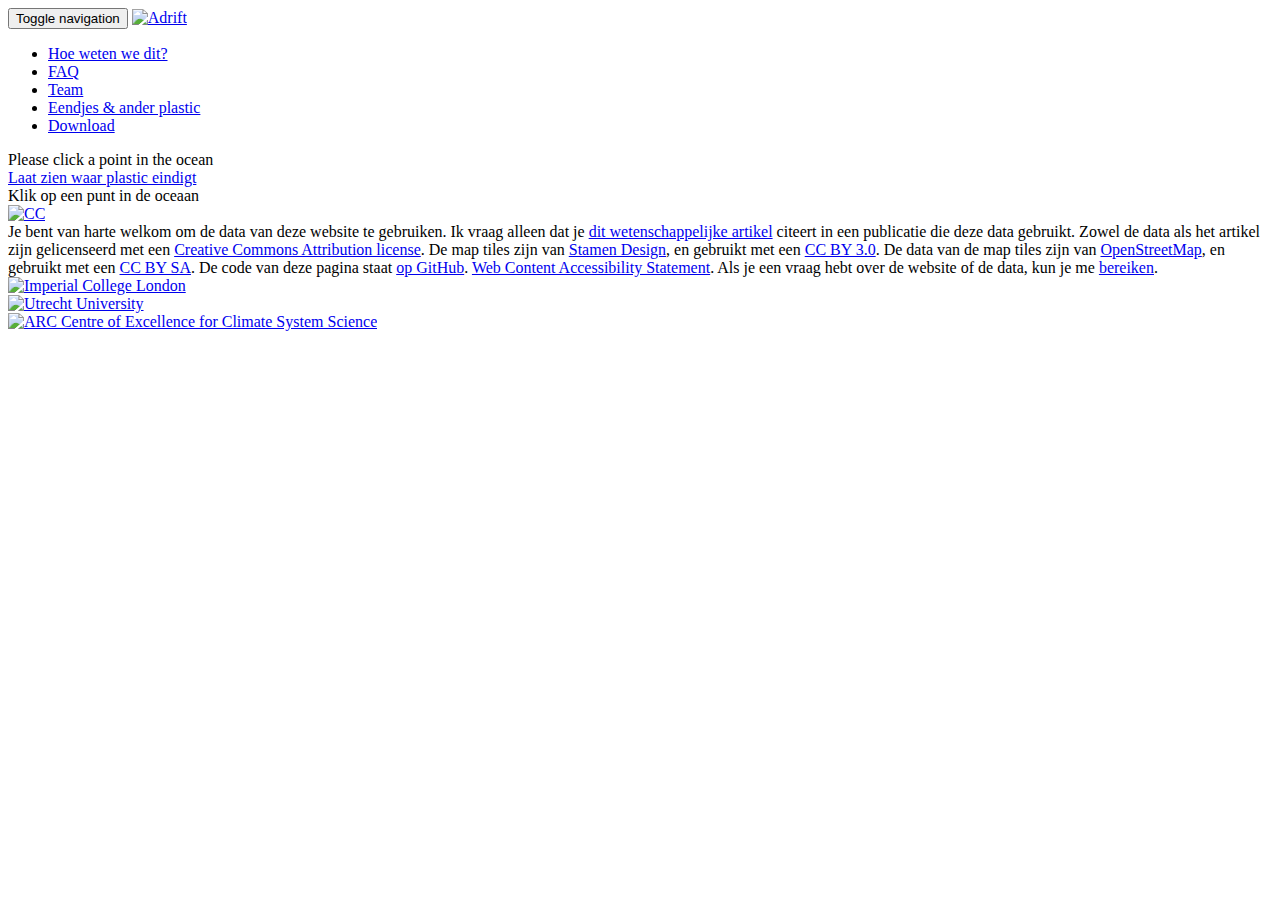
==== nl/index.html @ af87cdea "Adding Dutch translation of plasticadrift" ====
<!doctype html>
<html lang="en">
<head>
  <link rel="stylesheet" href="lib/ol/ol.css" type="text/css">
  <link rel="stylesheet" href="lib/bootstrap-3.3.6-dist/css/bootstrap.min.css" type="text/css">

  <link rel="stylesheet" href="css/style.css" type="text/css">
  <title>Plastic Adrift</title>
</head>

<body>
<div id="main" class="container container-full">
  <nav class="navbar navbar-default">
    <div class="col-lg-2"></div>
    <div class="container-fluid">
      <div class="navbar-header">
        <button type="button" class="navbar-toggle collapsed" data-toggle="collapse" data-target="#navbar" aria-expanded="false" aria-controls="navbar">
          <span class="sr-only">Toggle navigation</span>
          <span class="icon-bar"></span>
          <span class="icon-bar"></span>
          <span class="icon-bar"></span>
        </button>
        <a class="navbar-brand" href="index.html"><img id="logo" class="img-responsive" src="img/plasticadriftlogo.png" alt="Adrift"></a>
      </div>
      <div id="navbar" class="navbar-collapse collapse">
        <ul class="nav navbar-nav">
          <li><a id="howlink" href="#howBox">Hoe weten we dit?</a></li>
          <li><a id="faqlink" href="#faqBox">FAQ</a></li>
          <li><a id="teamlink" href="#teamBox">Team</a></li>
          <li><a id="plasticlink" href="#plasticBox">Eendjes &amp; ander plastic</a></li>
          <li><a id="downloadlink" href="#downloadBox">Download</a></li>
        </ul>
      </div>
    </div>
  </nav>

  <div class="row">
    <div id="mapContainer" class="col-md-12 content-container">

      <!-- Infoboxes -->
      <div style="display: none">
        <!-- Forward Backward -->
        <div id= "fwdbwdBox" class="textbox" ><h3>Kies de tijds-richting van je experiment</h3>
          <div class="infoBoxPopUp">
            <div id="backward" class="arrowBox" style="">
              <a href="#backward">
                <img src="img/fwdbwd/bwdbutton.png" class="img-responsive" alt="Forward">
                <h4 class="infoBoxCaption">Terug</h4>
              </a>
            </div>
            <div id="forward" class="arrowBox" style="">
              <a href="#forward">
                <img src="img/fwdbwd/fwdbutton.png" class="img-responsive" alt="Forward">
                <h4 class="infoBoxCaption">Voorwaarts</h4>
              </a>
            </div>
          </div>
        </div>
      </div>

      <div style="display: none">
        <div id= "howBox" class="textbox" >
          <h3>How do we know?</h3>
          <p>
            The scientific methods used to calculate the paths of floating debris through our oceans for 10 years after release are quite complicated. It is perhaps best summarised in the video below
          </p>
          <iframe width="750" height="422" src="https://www.youtube.com/embed/M4UK9Yt6A-s" frameborder="0" allowfullscreen></iframe>
          <p>
            Our oceans make up 70 per cent of the Earth's surface and are in constant motion. Driven by the sun and the wind our oceans develop mighty currents and <a target="_blank" href="http://oceanservice.noaa.gov/facts/eddy.html">eddies</a>, some of which can take centuries to loop through all of our planet's ocean basins.
          </p>
          <p>
            These currents also move through three dimensions. Many rise from the deep ocean near coastlines while other currents descend to the deepest parts of the ocean. These vertically descending currents are often, but not always, in the middle of the ocean in regions known as the <a target="_blank" href="http://en.wikipedia.org/wiki/Ocean_gyre">five great gyres</a>. These gyres are giant vortices spanning the whole ocean basin where water at the surface slowly spirals inwards until it sinks.
          </p>
          <p>
            However, almost all plastic materials and lighter than water objects (such as those messages in a bottles) stay on the surface.
          </p>
          <p>
            Since the late 1970s, ocean scientists have tracked drifting buoys but it wasn't until 1982 the World Climate Research Programme put forward the idea of a standardised global array of drifting buoys. These buoys float with the currents just like plastics except - like Twitter from the sea - they send a short message to scientists every few hours about where they are and the conditions in that location.
          </p>
          <p>
            With this information, we have been able to create a statistical model of the surface pathways of our oceans. The plasticadrift website uses this model and generates an animation of the likely path and destination of floating debris over a ten year period, either into the future or into the past.
          </p>
          <p>
            For the full details go to the papers <a target="_blank" href="https://iopscience.iop.org/article/10.1088/1748-9326/7/4/044040">Origin, dynamics and evolution of ocean garbage patches from observed surface drifters</a> and <a target="_blank" href="http://dx.doi.org/10.1016/j.jembe.2014.09.002">Adrift.org.au - a free, quick and easy tool to quantitatively study planktonic surface drift in the global ocean</a>. If you have any further questions you can  <a target="_blank" href="https://www.uu.nl/staff/EvanSebille">contact Erik van Sebille</a>.
          </p>

        </div>
      </div>

      <div style="display: none">
        <div id= "faqBox" class="textbox" >
          <h3> Frequently Asked Questions</h3>
          <p>
            <i><b>Q:</b> Why does the site say "Sorry, we have no data for that ocean area"?</i>
          </p>
          <p>
            <b>A:</b> The website is built using data from observations only. And like any observations, these are not perfect. We just do not have data from every area in the ocean. This can be seen in the map below, which shows in red the areas where there are not enough surface drifting buoys for our analysis.
          </p>
          <p>
            <img src="img/coverage.jpg">
          </p>
          <p>
            Most areas without sufficient coverage are very near the coastlines. But there are also extensive regions in the Arctic, around Antarctica, in the Indonesian Archipelago, the North Sea and some other marginal seas. The reasons for this poor coverage vary from sea ice to piracy, as can be read in this <a target="_blank" href="http://journals.ametsoc.org/doi/abs/10.1175/JTECH-D-11-00100.1">excellent article</a> (paywalled).
          </p>
          <p>
            <i><b>Q:</b> Why does my plastic litter stay in the Mediterranean Sea?</i>
          </p>
          <p>
            <b>A:</b> Again, this is a coverage issue, see also the map above. In the whole 30 years of the drifter project, there has never been a drifting buoy that crossed the Gibraltar Strait. In our transition matrix, the Mediterranean Ocean is therefore completely disconnected from the rest of the global ocean.
          </p>
          <p>
            <i><b>Q:</b> What exactly does the scale mean?</i>
          </p>
          <p>
            <b>A:</b> The scale on the bottom right runs from 0% to 1%. This may sound like a small number, but that is just because the plastic very quickly spreads over a large area. We have max-ed out areas where the plastic concentration is higher than 1%, in order to focus on the spread of the plastic after a few years.
          </p>
          <p>
            <i><b>Q:</b> Why can I see only plastic litter for the coming 10 years?</i>
          </p>
          <p>
            <b>A:</b> The 10 years maximum is a trade-off between more information and faster response times. In principle, we can advect the plastic much longer than 10 years, but it will then take much longer before you see the result. If you really want to see plastic evolution on longer time scales, <a target="_blank" href="https://www.uu.nl/staff/EvanSebille">contact us directly</a>.
          </p>
          <p>
            <i><b>Q:</b> Can I export the raw data from the experiment? / Can I have multiple release points?</i>
          </p>
          <p>
            <b>A:</b> You can download the datafrom each simulation using the 'Download' button on the top right. If you want something more 'fancy' than what the site can provide, either <a target="_blank" href="https://surfdrive.surf.nl/files/index.php/s/ZhXmLMgqUyT03EX">download the transit matrix</a> and start analysing it yourself, or <a target="_blank" href="https://www.uu.nl/staff/EvanSebille">contact me</a>.
          </p>
        </div>
      </div>

      <div style="display: none">
        <div id= "teamBox" class="textbox" >
          <h3>Team members</h3>
          <div class="team_member col-md-4">
            <img src="img/erik.jpg" class="team-member-image img-responsive" alt="erik">
            <p></p>
            <p>
              <b>Dr Erik van Sebille</b> is a physical oceanographer at Utrecht University, who studies the large-scale circulation of the ocean. He is particularly interested in the connection between ocean basins and the processes that determine how much water 'leaks' from one ocean basin into another. These connections are important for global climate and for the pathways of both marine organisms and debris. For more information, see <a target="_blank" href="https://www.uu.nl/staff/EvanSebille"> https://www.uu.nl/staff/EvanSebille</a>. </p>
          </div>
          <div class="team_member col-md-4">
            <img src="img/david.jpg" class="team-member-image img-responsive" alt="david">
            <p></p>
            <p>
              <b>David Fuchs</b> is a solutions architect with more than thirteen years of experience in software ranging from voice over IP to applications of machine learning techniques to large data sets. David brings combined experience in both engineering and science and is currently interested in software applications to large amount of data in general and climate data in particular. </p>
          </div>
          <div class="team_member col-md-4">
            <img src="img/jack.jpg" class="team-member-image img-responsive" alt="jack">
            <p></p>
            <p>
              <b>Jack Murray</b> is a software engineer specializing in web application development with experience in writing code for both frontend and backend. Jack helped with the initial implementation of the frontend and backend.
          </div>
        </div>
      </div>

      <div style="display: none">
        <div id= "plasticBox" class="textbox" >
          <h3>Duckies and Other Plastic</h3>
          <p>
            We show you a cute rubber duckie on the map, but the experiment you are doing when you click on the map is actually very sad. You are investigating <a href="https://plasticsoep.sites.uu.nl/en/">how plastics move in the ocean</a>.
          </p>
          <p>
            Plastic pollution is one of the <a target="_blank" href="https://plasticsoep.sites.uu.nl/en/the-cost-of-the-plastic-soup/">biggest problems in our ocean</a>. It can <a target="_blank" href="https://plasticsoep.sites.uu.nl/en/animal-suffering/">entangle marine animals, or they can mistake it for food and eat it</a>. If that happens, the plastic <a target="_blank" href="https://plasticsoep.sites.uu.nl/en/plastic-diet/">gets into the food-chain</a>, and in particular the <a target="_blank" href="https://plasticsoep.sites.uu.nl/en/plastic-on-our-plate/">chemicals in the plastics</a> can be very harmful.
          </p>
          <p>
            Fortunately, there are <a href="https://plasticsoep.sites.uu.nl/en/what-you-can-do/">things you can do yourself</a> to prevent or clean up the plastis in the ocean: use less plastic, recycle and of course <a href="https://plasticsoep.sites.uu.nl/en/research-into-plastic-soup/">help the scientists</a>.
          </p>
        </div>
      </div>

      <div style="display: none">
        <div id= "downloadBox" class="textbox" >
          <h3>Download data</h3>
          <p>
            You can download the data of the experiment on the screen via the link below.
          </p>
          <p>
          <div id="downloadbar_text">
            <i>First click on a point on the map</i>
          </div>
          </p>
          <p>
            The data is a comma-separated file that should load into Excel. It has five columns: the year, the month, the latitude, the longitude and the weight. Each row in the file corresponds to one grid point on the map, and rows with the same year and month data are shown as one snapshot in the animation. The sum of weights for a given year and month is always 1, except for that grid cells where the weight is smaller than 0.00025 are not listed.
          </p>
          <p>
            You are welcome and free to use the data in the file above for your scientific work. I just ask that you cite <a href="http://iopscience.iop.org/1748-9326/7/4/044040/">this scientific article</a> in any publications that use the data. Both the data and the paper are licensed under a <a href="http://creativecommons.org/licenses/by/3.0/">Creative Commons Attribution license</a>. Map tiles by <a href="http://stamen.com">Stamen Design</a>, under <a href="http://creativecommons.org/licenses/by/3.0">CC BY 3.0</a>. Data by <a href="http://openstreetmap.org">OpenStreetMap</a>, under <a href="http://creativecommons.org/licenses/by-sa/3.0">CC BY SA</a>.
          </p>
          <p>
            If you have any questions on how to use the data, please <a href="https://www.uu.nl/staff/EvanSebille">contact me</a>.
          </p>
        </div>
      </div>

      <div style="display: none">
        <div id= "accessBox" class="textbox" >
          <h3>Web Content Accessibility Statement</h3>
          <p>
            The PlasticAdrift.org  Website  has not been formally assessed for compliance against Web Content Accessibility Guidelines (WCAG).
          </p><p>
            The software providers (Imperial College and Utrecht University) have undertaken a lot of usability improvements to the pages to improve the experience for users with disabilities and visual impairments.
        </p><p>
            The Website  is considered to be partially conformant with WCAG 2.1 AA standards,. Partially conformant means that some parts of the content do not conform to the accessibility standards.
        </p><p>
            We will do our best to address all reasonable requests regarding this website and its use. Please contact <a href="https://www.uu.nl/staff/EvanSebille">contact me</a>. I endeavour to respond within 7 days.
          </p>
        </div>
      </div>

      <!-- the main map div -->
      <div id="testingDiv">
        <div id="mapClass" class="mapClass">
          <!-- The loading bars -->
          <div class="spinner">
            <div class="rect1"></div>
            <div class="rect2"></div>
            <div class="rect3"></div>
            <div class="rect4"></div>
            <div class="rect5"></div>
          </div>

          <div id="warningBox" class="infoBox">
            Please click a point in the ocean
          </div>
          <div id="fwdbwd" class="infoBox"><a id="fwdbwdlink" href="#fwdbwdBox">Laat zien waar plastic eindigt</a></div>
          <div id="dateBox" class="infoBox">Klik op een punt in de oceaan</div>

        </div>
      </div>
    </div> <!-- testing div -->

  </div>

  <div class="push"></div>
</div>
<div class="footer">
  <div class="row">
    <div class="col-xs-2 col-sm-2 col-md-1 col-lg-1">
      <a href="http://creativecommons.org/licenses/by/3.0/" target="_blank">
        <img id="ccbutton" src="img/by.png" class="img-responsive" alt="CC">
      </a>
    </div>

    <div class="col-xs-10 col-sm-10 col-md-5 col-lg-5">
      Je bent van harte welkom om de data van deze website te gebruiken. Ik vraag alleen dat je <a href="http://iopscience.iop.org/1748-9326/7/4/044040/">dit wetenschappelijke artikel</a> citeert in een publicatie die deze data gebruikt. Zowel de data als het artikel zijn gelicenseerd met een <a href="http://creativecommons.org/licenses/by/3.0/">Creative Commons Attribution license</a>. De map tiles zijn van <a href="http://stamen.com">Stamen Design</a>, en gebruikt met een <a href="http://creativecommons.org/licenses/by/3.0">CC BY 3.0</a>. De data van de map tiles zijn van <a href="http://openstreetmap.org">OpenStreetMap</a>, en gebruikt met een <a href="http://creativecommons.org/licenses/by-sa/3.0">CC BY SA</a>. De code van deze pagina staat <a href="https://github.com/adriftICL/adriftOpenLayers"> op GitHub</a>. <a id="accesslink" href="#accessBox">Web Content Accessibility Statement</a>.
      Als je een vraag hebt over de website of de data, kun je me <a href="https://www.uu.nl/staff/EvanSebille">bereiken</a>.
    </div>

    <div class="col-xs-4 col-sm-4 col-md-2 col-lg-2">
      <a href="https://www.imperial.ac.uk/" target="_blank">
        <img id="impLogo" src="img/imperialLogo.png" class="img-responsive" alt="Imperial College London">
      </a>
    </div>
    <div class="col-xs-4 col-sm-4 col-md-2 col-lg-2">
      <a href="https://www.uu.nl/" target="_blank">
        <img id="UULogo" src="img/UU_logo_EN_RGB.jpg" class="img-responsive" alt="Utrecht University">
      </a>
    </div>
    <div class="col-xs-4 col-sm-4 col-md-2 col-lg-2">
      <a href="http://www.climatescience.org.au/" target="_blank">
        <img id="cofeLogo" src="img/cofe.png" class="img-responsive" alt="ARC Centre of Excellence for Climate System Science">
      </a>
    </div>
  </div>
</div>
<div>
</div>
<script src="https://ajax.googleapis.com/ajax/libs/jquery/1.11.3/jquery.min.js"></script>
<script src="lib/bootstrap-3.3.6-dist/js/bootstrap.min.js"></script>
<script src="lib/ol/ol.js" type="text/javascript"></script>
<script src="js/mapScript.js"></script>
<script src="js/analytics.js"></script>
<script src="lib/colorbox/jquery.colorbox-min.js"></script>
<link rel="stylesheet" href="css/colorbox.css" type="text/css">



<script>
    /* colorbox script TESTING*/
    $(document).ready(function(){
        console.log("running the colorbox function");
        $(".inlineTextBox").colorbox({inline:true, width:"40%"});
        $("#fwdbwdlink").colorbox({inline:true, width:"40%"});
        $("#howlink").colorbox({inline:true, width:"70%"});
        $("#faqlink").colorbox({inline:true, width:"70%"});
        $("#teamlink").colorbox({inline:true, width:"70%"});
        $("#plasticlink").colorbox({inline:true, width:"70%"});
        $("#downloadlink").colorbox({inline:true, width:"70%"});
        $("#accesslink").colorbox({inline:true, width:"70%"});
    });

</script>

</body>
</html>
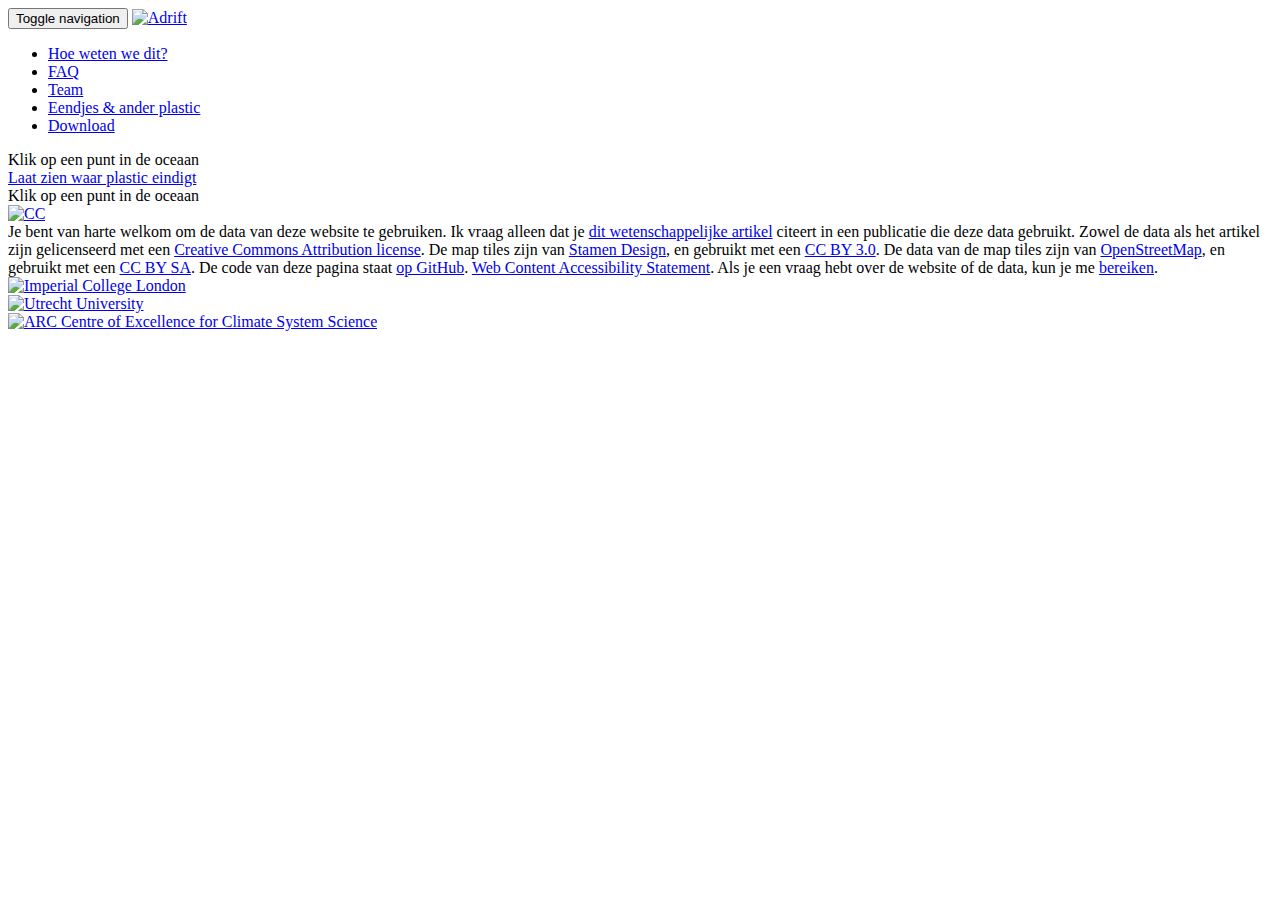
==== commit 1d341cdb: "Updating text for download to Dutch" ====
--- a/nl/index.html
+++ b/nl/index.html
@@ -60,28 +60,28 @@
 
       <div style="display: none">
         <div id= "howBox" class="textbox" >
-          <h3>How do we know?</h3>
-          <p>
-            The scientific methods used to calculate the paths of floating debris through our oceans for 10 years after release are quite complicated. It is perhaps best summarised in the video below
+          <h3>Wat weten we?</h3>
+          <p>
+            De wetenschappelijke methoden die worden gebruikt om de paden van drijvend plastic door onze oceaan te berekenen in de 10 jaar nadat het de oceaan inkomt, zijn behoorlijk gecompliceerd. Het wordt misschien het best samengevat in onderstaande video
           </p>
           <iframe width="750" height="422" src="https://www.youtube.com/embed/M4UK9Yt6A-s" frameborder="0" allowfullscreen></iframe>
           <p>
-            Our oceans make up 70 per cent of the Earth's surface and are in constant motion. Driven by the sun and the wind our oceans develop mighty currents and <a target="_blank" href="http://oceanservice.noaa.gov/facts/eddy.html">eddies</a>, some of which can take centuries to loop through all of our planet's ocean basins.
-          </p>
-          <p>
-            These currents also move through three dimensions. Many rise from the deep ocean near coastlines while other currents descend to the deepest parts of the ocean. These vertically descending currents are often, but not always, in the middle of the ocean in regions known as the <a target="_blank" href="http://en.wikipedia.org/wiki/Ocean_gyre">five great gyres</a>. These gyres are giant vortices spanning the whole ocean basin where water at the surface slowly spirals inwards until it sinks.
-          </p>
-          <p>
-            However, almost all plastic materials and lighter than water objects (such as those messages in a bottles) stay on the surface.
-          </p>
-          <p>
-            Since the late 1970s, ocean scientists have tracked drifting buoys but it wasn't until 1982 the World Climate Research Programme put forward the idea of a standardised global array of drifting buoys. These buoys float with the currents just like plastics except - like Twitter from the sea - they send a short message to scientists every few hours about where they are and the conditions in that location.
-          </p>
-          <p>
-            With this information, we have been able to create a statistical model of the surface pathways of our oceans. The plasticadrift website uses this model and generates an animation of the likely path and destination of floating debris over a ten year period, either into the future or into the past.
-          </p>
-          <p>
-            For the full details go to the papers <a target="_blank" href="https://iopscience.iop.org/article/10.1088/1748-9326/7/4/044040">Origin, dynamics and evolution of ocean garbage patches from observed surface drifters</a> and <a target="_blank" href="http://dx.doi.org/10.1016/j.jembe.2014.09.002">Adrift.org.au - a free, quick and easy tool to quantitatively study planktonic surface drift in the global ocean</a>. If you have any further questions you can  <a target="_blank" href="https://www.uu.nl/staff/EvanSebille">contact Erik van Sebille</a>.
+            Onze oceaan beslaat 70 procent van het aardoppervlak en is constant in beweging. Gedreven door de zon en de wind ontwikkelen onze oceanen machtige stromingen en <a target="_blank" href="http://oceanservice.noaa.gov/facts/eddy.html">eddies</a> die er in sommige gevallen honderden jaren over kunnen doen om door de oceaanbekkens te circuleren.
+          </p>
+          <p>
+            Deze stromen bewegen ook in drie dimensies. Sommigen stijgen op uit de diepe oceaan in de buurt van kustlijnen, terwijl andere stromingen afdalen naar de diepste delen van de oceaan. Deze verticaal dalende stromingen bevinden zich vaak, maar niet altijd, in het midden van de oceaan in regio's die bekend staan als de <a target="_blank" href="https://nl.wikipedia.org/wiki/Gyre">vijf grote gyres</a>. Deze gyres zijn gigantische draaikolken die het hele oceaanbekken omspannen, waar water aan de oppervlakte langzaam naar binnen spiraalt totdat het zinkt.
+          </p>
+          <p>
+            Vrijwel alle plastic materialen en voorwerpen die lichter zijn dan water (zoals die boodschappen in een flesje) blijven echter aan de oppervlakte.
+          </p>
+          <p>
+            Sinds het einde van de jaren zeventig hebben oceaanwetenschappers drijvende boeien gevolgd, maar het was pas in 1982 dat het World Climate Research Program het idee naar voren bracht van een gestandaardiseerde wereldwijde reeks drijvende boeien. Deze boeien drijven met de stroming mee, net als plastic, behalve - zoals Twitter vanuit de zee - sturen ze om de paar uur een kort bericht naar wetenschappers over waar ze zijn en de omstandigheden op die locatie.
+          </p>
+          <p>
+            Met deze informatie hebben we een statistisch model kunnen maken van de oppervlaktestromingen in onze oceaan. De website van plasticadrift gebruikt dit model en genereert een animatie van het waarschijnlijke pad en de bestemming van drijvend plastic over een periode van tien jaar, hetzij in de toekomst of in het verleden.
+          </p>
+          <p>
+            Voor alle details kun je de wetenschappelijke artikelen <a target="_blank" href="https://iopscience.iop.org/article/10.1088/1748-9326/7/4/044040">Origin, dynamics and evolution of ocean garbage patches from observed surface drifters</a> en <a target="_blank" href="http://dx.doi.org/10.1016/j.jembe.2014.09.002">Adrift.org.au - a free, quick and easy tool to quantitatively study planktonic surface drift in the global ocean</a> lezen. Als je nog verdere vragen hebt kun je <a target="_blank" href="https://www.uu.nl/staff/EvanSebille">contact opnemen met Erik van Sebille</a>.
           </p>
 
         </div>
@@ -89,104 +89,104 @@
 
       <div style="display: none">
         <div id= "faqBox" class="textbox" >
-          <h3> Frequently Asked Questions</h3>
-          <p>
-            <i><b>Q:</b> Why does the site say "Sorry, we have no data for that ocean area"?</i>
-          </p>
-          <p>
-            <b>A:</b> The website is built using data from observations only. And like any observations, these are not perfect. We just do not have data from every area in the ocean. This can be seen in the map below, which shows in red the areas where there are not enough surface drifting buoys for our analysis.
+          <h3> Veelgestelde vragen</h3>
+          <p>
+            <i><b>Q:</b> Waarom zegt de website "Sorry, we hebben geen data voor deze ocaan-locatie"?</i>
+          </p>
+          <p>
+            <b>A:</b> De website is gebouwd met alleen gegevens uit observaties. En zoals alle waarnemingen zijn deze niet perfect. We hebben niet van elk gebied in de oceaan gegevens. Dit is te zien op de onderstaande kaart, die in rood de gebieden toont waar er niet genoeg drijvende boeien aan de oppervlakte zijn voor onze analyse.
           </p>
           <p>
             <img src="img/coverage.jpg">
           </p>
           <p>
-            Most areas without sufficient coverage are very near the coastlines. But there are also extensive regions in the Arctic, around Antarctica, in the Indonesian Archipelago, the North Sea and some other marginal seas. The reasons for this poor coverage vary from sea ice to piracy, as can be read in this <a target="_blank" href="http://journals.ametsoc.org/doi/abs/10.1175/JTECH-D-11-00100.1">excellent article</a> (paywalled).
-          </p>
-          <p>
-            <i><b>Q:</b> Why does my plastic litter stay in the Mediterranean Sea?</i>
-          </p>
-          <p>
-            <b>A:</b> Again, this is a coverage issue, see also the map above. In the whole 30 years of the drifter project, there has never been a drifting buoy that crossed the Gibraltar Strait. In our transition matrix, the Mediterranean Ocean is therefore completely disconnected from the rest of the global ocean.
-          </p>
-          <p>
-            <i><b>Q:</b> What exactly does the scale mean?</i>
-          </p>
-          <p>
-            <b>A:</b> The scale on the bottom right runs from 0% to 1%. This may sound like a small number, but that is just because the plastic very quickly spreads over a large area. We have max-ed out areas where the plastic concentration is higher than 1%, in order to focus on the spread of the plastic after a few years.
-          </p>
-          <p>
-            <i><b>Q:</b> Why can I see only plastic litter for the coming 10 years?</i>
-          </p>
-          <p>
-            <b>A:</b> The 10 years maximum is a trade-off between more information and faster response times. In principle, we can advect the plastic much longer than 10 years, but it will then take much longer before you see the result. If you really want to see plastic evolution on longer time scales, <a target="_blank" href="https://www.uu.nl/staff/EvanSebille">contact us directly</a>.
-          </p>
-          <p>
-            <i><b>Q:</b> Can I export the raw data from the experiment? / Can I have multiple release points?</i>
-          </p>
-          <p>
-            <b>A:</b> You can download the datafrom each simulation using the 'Download' button on the top right. If you want something more 'fancy' than what the site can provide, either <a target="_blank" href="https://surfdrive.surf.nl/files/index.php/s/ZhXmLMgqUyT03EX">download the transit matrix</a> and start analysing it yourself, or <a target="_blank" href="https://www.uu.nl/staff/EvanSebille">contact me</a>.
+            De meeste gebieden zonder voldoende dekking liggen zeer dicht bij de kustlijnen. Maar er zijn ook uitgestrekte gebieden in het noordpoolgebied, rond Antarctica, in de Indonesische archipel, de Noordzee en enkele andere marginale zeeën. De redenen voor deze slechte dekking variëren van zee-ijs tot piraterij, zoals hierin te lezen is in dit <a target="_blank" href="http://journals.ametsoc.org/doi/abs/10.1175/JTECH-D-11-00100.1">uitstekende wetenschappelijk artikel</a> (paywalled).
+          </p>
+          <p>
+            <i><b>Q:</b> Waarom blijft mijn plastic afval in de Middellandse Zee?</i>
+          </p>
+          <p>
+            <b>A:</b> Dit is ook een dekkingsprobleem, zie ook de kaart hierboven. In de hele 30 jaar van het drifterproject is er nooit een drijvende boei geweest die de Straat van Gibraltar overstak. In onze transitiematrix is de Middellandse Zee dan ook volledig losgekoppeld van de rest van de wereldwijde oceaan.
+          </p>
+          <p>
+            <i><b>Q:</b> Wat betekent de schaal precies?</i>
+          </p>
+          <p>
+            <b>A:</b> De schaal rechtsonder loopt van 0% tot 1%. Dit klinkt misschien als een klein aantal, maar dat komt gewoon omdat het plastic zich heel snel over een groot gebied verspreidt. We hebben de gebieden waar de plasticconcentratie hoger is dan 1% gemaximaliseerd, om ons na een paar jaar te concentreren op de verspreiding van het plastic.
+          </p>
+          <p>
+            <i><b>Q:</b> Waarom kan ik  het plastic afval transport voor maximaal tien jaar zien?</i>
+          </p>
+          <p>
+            <b>A:</b> Het maximum van 10 jaar is een afweging tussen meer informatie en snellere responstijden. In principe kunnen we het plastic veel langer dan 10 jaar transporteren, maar dan duurt het veel langer voordat je het resultaat ziet. Als je het transport van plastic echt op langere tijdschalen wilt zien, kun je <a target="_blank" href="https://www.uu.nl/staff/EvanSebille">direct contact opnemen</a>.
+          </p>
+          <p>
+            <i><b>Q:</b> Kan ik de gegevens van het experiment downloaden? / Kan ik meerdere startpunten hebben?</i>
+          </p>
+          <p>
+            <b>A:</b> Via de knop 'Download' rechtsboven kun je de gegevens van elke simulatie downloaden. Als je iets meer speciaals wilt dan wat de site kan bieden, dan kun je <a target="_blank" href="https://surfdrive.surf.nl/files/index.php/s/ZhXmLMgqUyT03EX">de transitie matrix downloaden</a> en zelf analyseren, of <a target="_blank" href="https://www.uu.nl/staff/EvanSebille">contact opnemen</a>.
           </p>
         </div>
       </div>
 
       <div style="display: none">
         <div id= "teamBox" class="textbox" >
-          <h3>Team members</h3>
+          <h3>Teamleden</h3>
           <div class="team_member col-md-4">
             <img src="img/erik.jpg" class="team-member-image img-responsive" alt="erik">
             <p></p>
             <p>
-              <b>Dr Erik van Sebille</b> is a physical oceanographer at Utrecht University, who studies the large-scale circulation of the ocean. He is particularly interested in the connection between ocean basins and the processes that determine how much water 'leaks' from one ocean basin into another. These connections are important for global climate and for the pathways of both marine organisms and debris. For more information, see <a target="_blank" href="https://www.uu.nl/staff/EvanSebille"> https://www.uu.nl/staff/EvanSebille</a>. </p>
+              <b>Prof Erik van Sebille</b> is fysisch oceanograaf aan de Universiteit Utrecht, die de grootschalige circulatie van de oceaan bestudeert. Hij is vooral geïnteresseerd in het verband tussen oceaanbekkens en de processen die bepalen hoeveel water van het ene oceaanbekken naar het andere 'lekt'. Deze verbindingen zijn belangrijk voor het mondiale klimaat en voor de paden van zowel mariene organismen als afval. Voor meer informatie, zie <a target="_blank" href="https://www.uu.nl/staff/EvanSebille"> https://www.uu.nl/staff/EvanSebille</a>. </p>
           </div>
           <div class="team_member col-md-4">
             <img src="img/david.jpg" class="team-member-image img-responsive" alt="david">
             <p></p>
             <p>
-              <b>David Fuchs</b> is a solutions architect with more than thirteen years of experience in software ranging from voice over IP to applications of machine learning techniques to large data sets. David brings combined experience in both engineering and science and is currently interested in software applications to large amount of data in general and climate data in particular. </p>
+              <b>David Fuchs</b> is een solution architect met meer dan dertien jaar ervaring in software vari&euml;rend van voice over IP tot toepassingen van machine learning technieken tot grote datasets. David brengt gecombineerde ervaring in zowel techniek als wetenschap met zich mee en is momenteel ge&iuml;nteresseerd in softwaretoepassingen voor grote hoeveelheden data in het algemeen en klimaatdata in het bijzonder. </p>
           </div>
           <div class="team_member col-md-4">
             <img src="img/jack.jpg" class="team-member-image img-responsive" alt="jack">
             <p></p>
             <p>
-              <b>Jack Murray</b> is a software engineer specializing in web application development with experience in writing code for both frontend and backend. Jack helped with the initial implementation of the frontend and backend.
+              <b>Jack Murray</b> is een software engineer gespecialiseerd in het ontwikkelen van webapplicaties met ervaring in het schrijven van code voor zowel frontend als backend. Jack hielp met de initi&euml;le implementatie van de frontend en backend.
           </div>
         </div>
       </div>
 
       <div style="display: none">
         <div id= "plasticBox" class="textbox" >
-          <h3>Duckies and Other Plastic</h3>
-          <p>
-            We show you a cute rubber duckie on the map, but the experiment you are doing when you click on the map is actually very sad. You are investigating <a href="https://plasticsoep.sites.uu.nl/en/">how plastics move in the ocean</a>.
-          </p>
-          <p>
-            Plastic pollution is one of the <a target="_blank" href="https://plasticsoep.sites.uu.nl/en/the-cost-of-the-plastic-soup/">biggest problems in our ocean</a>. It can <a target="_blank" href="https://plasticsoep.sites.uu.nl/en/animal-suffering/">entangle marine animals, or they can mistake it for food and eat it</a>. If that happens, the plastic <a target="_blank" href="https://plasticsoep.sites.uu.nl/en/plastic-diet/">gets into the food-chain</a>, and in particular the <a target="_blank" href="https://plasticsoep.sites.uu.nl/en/plastic-on-our-plate/">chemicals in the plastics</a> can be very harmful.
-          </p>
-          <p>
-            Fortunately, there are <a href="https://plasticsoep.sites.uu.nl/en/what-you-can-do/">things you can do yourself</a> to prevent or clean up the plastis in the ocean: use less plastic, recycle and of course <a href="https://plasticsoep.sites.uu.nl/en/research-into-plastic-soup/">help the scientists</a>.
+          <h3>Eendjes en ander plastic</h3>
+          <p>
+            We laten je een schattig rubberen eendje op de kaart zien, maar het experiment dat je doet als je op de kaart klikt, is eigenlijk heel triest. Je bent aan het onderzoeken <a target="_blank" href="https://plasticsoep.sites.uu.nl/">hoe drijvend plastic door de oceaan beweegt</a>.
+          </p>
+          <p>
+            Plastic vervuiling is een van de <a target="_blank" href="https://plasticsoep.sites.uu.nl/prijskaartje/">grootste problemen in onze oceaan</a>. Het kan <a target="_blank" href="https://plasticsoep.sites.uu.nl/dierenleed/">dieren in zee verstikken, of ze kunnen het plastic voor voedsel aanzien en het opeten</a>. Als dat gebeurt, dan komt het plastic <a target="_blank" href="https://plasticsoep.sites.uu.nl/plastic-dieet/">in het voedselweb</a>, en vooral de <a target="_blank" href="https://plasticsoep.sites.uu.nl/plastic-op-ons-bord/">chemicali&euml;n in het plastics</a> kunnen heel schadelijk zijn.
+          </p>
+          <p>
+            Gelukig kun je ook <a target="_blank" href="https://plasticsoep.sites.uu.nl/kom-zelf-in-actie/">zelf dingen doen</a> om plastic vervuiling in de oceaan te voorkomen: gebruik minder plastic, recycle en <a target="_blank" href="https://plasticsoep.sites.uu.nl/onderzoek/">help de wetenschappers</a>.
           </p>
         </div>
       </div>
 
       <div style="display: none">
         <div id= "downloadBox" class="textbox" >
-          <h3>Download data</h3>
-          <p>
-            You can download the data of the experiment on the screen via the link below.
+          <h3>Download de data</h3>
+          <p>
+            Via onderstaande link kun je de data van het experiment op het scherm downloaden
           </p>
           <p>
           <div id="downloadbar_text">
-            <i>First click on a point on the map</i>
-          </div>
-          </p>
-          <p>
-            The data is a comma-separated file that should load into Excel. It has five columns: the year, the month, the latitude, the longitude and the weight. Each row in the file corresponds to one grid point on the map, and rows with the same year and month data are shown as one snapshot in the animation. The sum of weights for a given year and month is always 1, except for that grid cells where the weight is smaller than 0.00025 are not listed.
-          </p>
-          <p>
-            You are welcome and free to use the data in the file above for your scientific work. I just ask that you cite <a href="http://iopscience.iop.org/1748-9326/7/4/044040/">this scientific article</a> in any publications that use the data. Both the data and the paper are licensed under a <a href="http://creativecommons.org/licenses/by/3.0/">Creative Commons Attribution license</a>. Map tiles by <a href="http://stamen.com">Stamen Design</a>, under <a href="http://creativecommons.org/licenses/by/3.0">CC BY 3.0</a>. Data by <a href="http://openstreetmap.org">OpenStreetMap</a>, under <a href="http://creativecommons.org/licenses/by-sa/3.0">CC BY SA</a>.
-          </p>
-          <p>
-            If you have any questions on how to use the data, please <a href="https://www.uu.nl/staff/EvanSebille">contact me</a>.
+            <i>Klik eerst op een punt op de kaart</i>
+          </div>
+          </p>
+          <p>
+            De data staat in een door komma's gescheiden bestand dat in Excel kan worden geladen. Het heeft vijf kolommen: het jaar, de maand, de breedtegraad, de lengtegraad en de hoeveelhied plastic. Elke rij in het bestand komt overeen met &eacute;&eacute;n rasterpunt op de kaart en rijen met dezelfde jaar- en maandgegevens worden als &eacute;&eacute;n momentopname in de animatie weergegeven. De som van gewichten voor een bepaald jaar en maand is altijd 1, behalve dat rastercellen waar het gewicht kleiner is dan 0,00025 niet worden vermeld.
+          </p>
+          <p>
+            Je bent van harte welkom om de data van deze website te gebruiken. Ik vraag alleen dat je <a href="http://iopscience.iop.org/1748-9326/7/4/044040/">dit wetenschappelijke artikel</a> citeert in een publicatie die deze data gebruikt. Zowel de data als het artikel zijn gelicenseerd met een <a href="http://creativecommons.org/licenses/by/3.0/">Creative Commons Attribution license</a>. De map tiles zijn van <a href="http://stamen.com">Stamen Design</a>, en gebruikt met een <a href="http://creativecommons.org/licenses/by/3.0">CC BY 3.0</a>. De data van de map tiles zijn van <a href="http://openstreetmap.org">OpenStreetMap</a>, en gebruikt met een <a href="http://creativecommons.org/licenses/by-sa/3.0">CC BY SA</a>. De code van deze pagina staat <a href="https://github.com/adriftICL/adriftOpenLayers"> op GitHub</a>.
+          </p>
+          <p>
+            Als je vragen hebt hoe de data te gebruiken, <a href="https://www.uu.nl/staff/EvanSebille">neem dan contact op</a>.
           </p>
         </div>
       </div>
@@ -219,7 +219,7 @@
           </div>
 
           <div id="warningBox" class="infoBox">
-            Please click a point in the ocean
+            Klik op een punt in de oceaan
           </div>
           <div id="fwdbwd" class="infoBox"><a id="fwdbwdlink" href="#fwdbwdBox">Laat zien waar plastic eindigt</a></div>
           <div id="dateBox" class="infoBox">Klik op een punt in de oceaan</div>
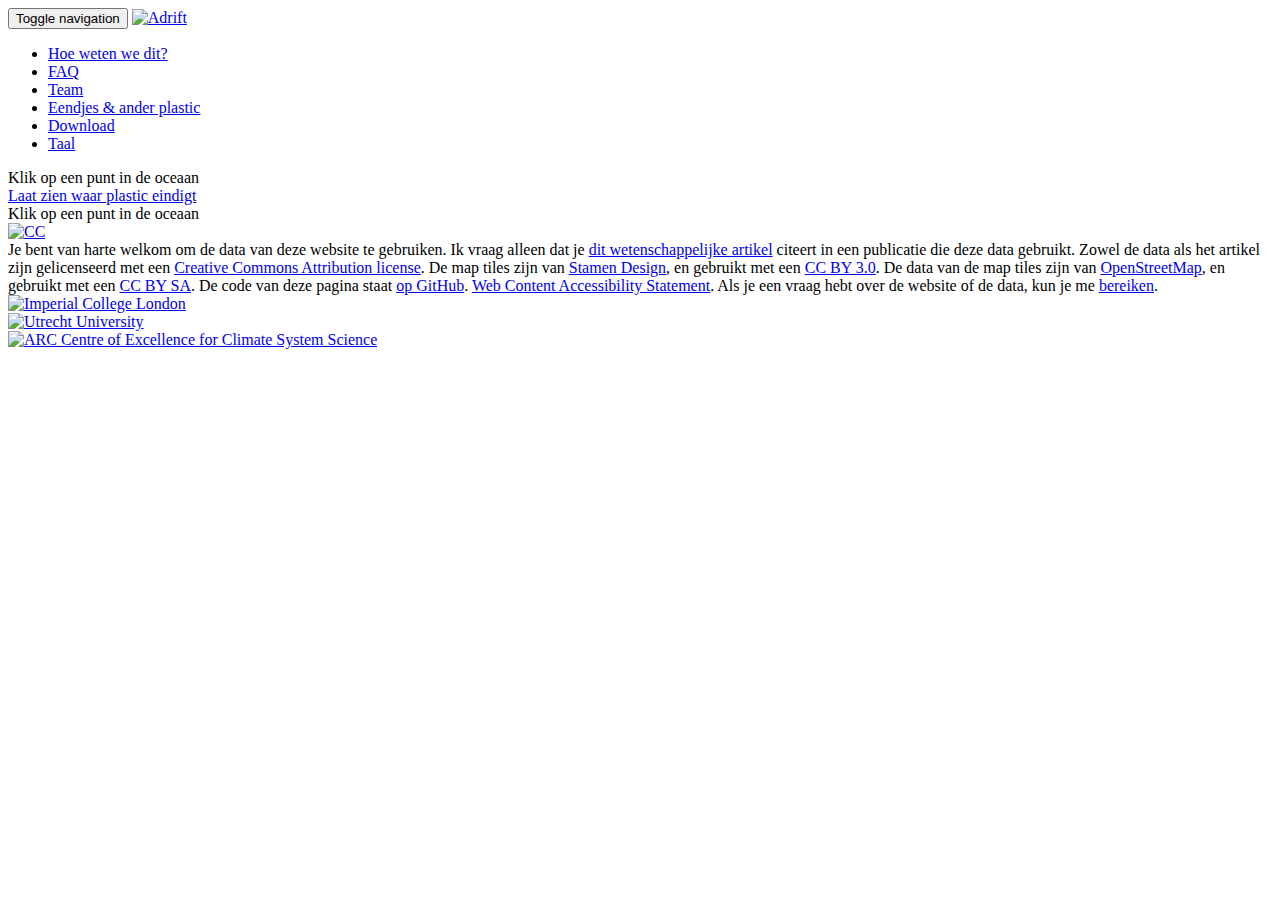
==== commit 274a5446: "Update FAQ" ====
--- a/nl/index.html
+++ b/nl/index.html
@@ -29,6 +29,7 @@
           <li><a id="teamlink" href="#teamBox">Team</a></li>
           <li><a id="plasticlink" href="#plasticBox">Eendjes &amp; ander plastic</a></li>
           <li><a id="downloadlink" href="#downloadBox">Download</a></li>
+          <li><a id="languagelink" href="#languageBox">Taal</a></li>
         </ul>
       </div>
     </div>
@@ -91,18 +92,6 @@
         <div id= "faqBox" class="textbox" >
           <h3> Veelgestelde vragen</h3>
           <p>
-            <i><b>Q:</b> Waarom zegt de website "Sorry, we hebben geen data voor deze ocaan-locatie"?</i>
-          </p>
-          <p>
-            <b>A:</b> De website is gebouwd met alleen gegevens uit observaties. En zoals alle waarnemingen zijn deze niet perfect. We hebben niet van elk gebied in de oceaan gegevens. Dit is te zien op de onderstaande kaart, die in rood de gebieden toont waar er niet genoeg drijvende boeien aan de oppervlakte zijn voor onze analyse.
-          </p>
-          <p>
-            <img src="img/coverage.jpg">
-          </p>
-          <p>
-            De meeste gebieden zonder voldoende dekking liggen zeer dicht bij de kustlijnen. Maar er zijn ook uitgestrekte gebieden in het noordpoolgebied, rond Antarctica, in de Indonesische archipel, de Noordzee en enkele andere marginale zeeën. De redenen voor deze slechte dekking variëren van zee-ijs tot piraterij, zoals hierin te lezen is in dit <a target="_blank" href="http://journals.ametsoc.org/doi/abs/10.1175/JTECH-D-11-00100.1">uitstekende wetenschappelijk artikel</a> (paywalled).
-          </p>
-          <p>
             <i><b>Q:</b> Waarom blijft mijn plastic afval in de Middellandse Zee?</i>
           </p>
           <p>
@@ -125,6 +114,24 @@
           </p>
           <p>
             <b>A:</b> Via de knop 'Download' rechtsboven kun je de gegevens van elke simulatie downloaden. Als je iets meer speciaals wilt dan wat de site kan bieden, dan kun je <a target="_blank" href="https://surfdrive.surf.nl/files/index.php/s/ZhXmLMgqUyT03EX">de transitie matrix downloaden</a> en zelf analyseren, of <a target="_blank" href="https://www.uu.nl/staff/EvanSebille">contact opnemen</a>.
+          </p>
+          <p>
+            <i><b>Q:</b> What betekent de kolom 'probability' in de csv file die ik heb gedownload?</i>
+          </p>
+          <p>
+            <b>A:</b> De 'probability' is de fractie van de fractie van het plastic dat op een bepaald moment in een bepaalde rastercel is. Als de probability bijvoorbeeld 0.05 is, dan is 5% van het plastic in die rastercel, en de andere 95% is in andere rastercellen. 
+          </p>
+          <p>
+            <i><b>Q:</b> Waarom zie ik lengtegraden groter dan 180 in de csv file die ik heb gedownload?</i>
+          </p>
+          <p>
+            <b>A:</b> De breedtegraden in de csv file liggen tussen 0 en 360. Als je boijvoorbeeld een waarde van 200 tegenkomt, dan is dat equivalent aan een breedtegraad van -160 (oftewel 160W).
+          </p>
+          <p>
+            <i><b>Q:</b> Hoe kan ik de gedownloade gegevens specifieker filteren op een regio of land?</i>
+          </p>
+          <p>
+            <b>A:</b> Dat zul je moeten doen in een programma zoals Excel. Je kunt de gegevens filteren op lengte- en breedtegraad en je kunt de gegevens ook op tijd filteren. Als je bijvoorbeeld wilt weten hoeveel plastic zich in de Indische Oceaan bevindt als functie van de tijd, moet je de gegevens filteren op breedtegraad (30S tot 30N) en lengtegraad (20E tot 120E) en optellen over elk jaar. In Excel kun je hiervoor de functie SUMIF() gebruiken of een draaitabel gebruiken.
           </p>
         </div>
       </div>
@@ -180,7 +187,7 @@
           </div>
           </p>
           <p>
-            De data staat in een door komma's gescheiden bestand dat in Excel kan worden geladen. Het heeft vijf kolommen: het jaar, de maand, de breedtegraad, de lengtegraad en de hoeveelhied plastic. Elke rij in het bestand komt overeen met &eacute;&eacute;n rasterpunt op de kaart en rijen met dezelfde jaar- en maandgegevens worden als &eacute;&eacute;n momentopname in de animatie weergegeven. De som van gewichten voor een bepaald jaar en maand is altijd 1, behalve dat rastercellen waar het gewicht kleiner is dan 0,00025 niet worden vermeld.
+            De data staat in een door komma's gescheiden bestand dat in Excel kan worden geladen. Het heeft vijf kolommen: het jaar, de maand, de breedtegraad, de lengtegraad en de hoeveelhied plastic ('probability'; de fractie van het plastic dat op een bepaald moment in een bepaalde rastercel is; zie ook de FAQ)). Elke rij in het bestand komt overeen met &eacute;&eacute;n rasterpunt op de kaart en rijen met dezelfde jaar- en maandgegevens worden als &eacute;&eacute;n momentopname in de animatie weergegeven. De som van hoeveelheid plastic voor een bepaald jaar en maand is altijd 1, behalve dat rastercellen waar het gewicht kleiner is dan 0,00025 niet worden vermeld.
           </p>
           <p>
             Je bent van harte welkom om de data van deze website te gebruiken. Ik vraag alleen dat je <a href="http://iopscience.iop.org/1748-9326/7/4/044040/">dit wetenschappelijke artikel</a> citeert in een publicatie die deze data gebruikt. Zowel de data als het artikel zijn gelicenseerd met een <a href="http://creativecommons.org/licenses/by/3.0/">Creative Commons Attribution license</a>. De map tiles zijn van <a href="http://stamen.com">Stamen Design</a>, en gebruikt met een <a href="http://creativecommons.org/licenses/by/3.0">CC BY 3.0</a>. De data van de map tiles zijn van <a href="http://openstreetmap.org">OpenStreetMap</a>, en gebruikt met een <a href="http://creativecommons.org/licenses/by-sa/3.0">CC BY SA</a>. De code van deze pagina staat <a href="https://github.com/adriftICL/adriftOpenLayers"> op GitHub</a>.
@@ -188,6 +195,14 @@
           <p>
             Als je vragen hebt hoe de data te gebruiken, <a href="https://www.uu.nl/staff/EvanSebille">neem dan contact op</a>.
           </p>
+        </div>
+      </div>
+
+      <div style="display: none">
+        <div id= "languageBox" class="textbox" >
+          <h3><a href="../index.html">English</a></h3>
+          <p></p>
+          <h3><a href="index.html">Nederlands (Dutch)</a></h3>
         </div>
       </div>
 
@@ -285,6 +300,7 @@
         $("#teamlink").colorbox({inline:true, width:"70%"});
         $("#plasticlink").colorbox({inline:true, width:"70%"});
         $("#downloadlink").colorbox({inline:true, width:"70%"});
+        $("#languagelink").colorbox({inline:true, width:"300px"});
         $("#accesslink").colorbox({inline:true, width:"70%"});
     });
 
